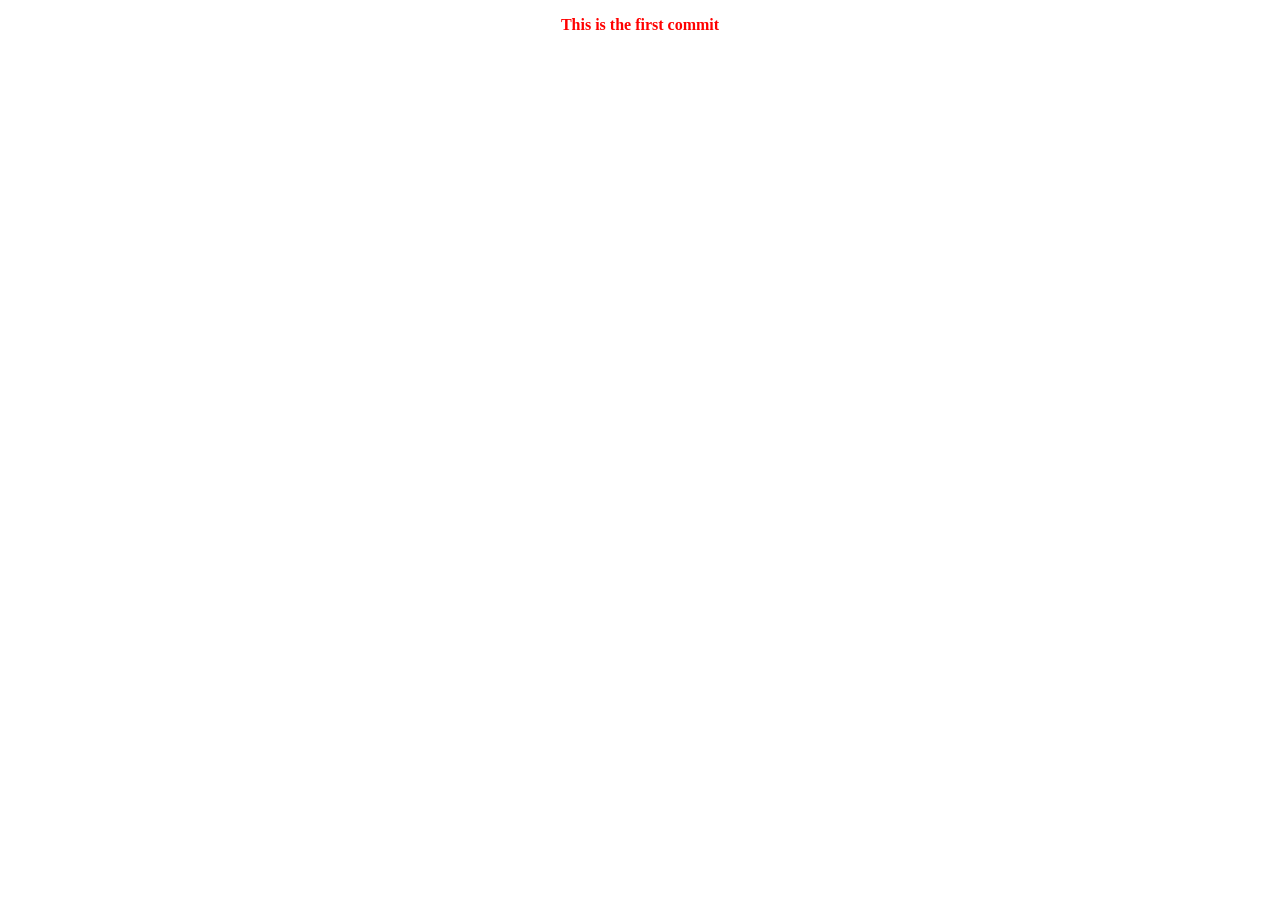
==== google-homepage.html @ 5a18146e "Add google-homepage.html, stylesheet.css, google-logo.png" ====
<!--Code Head Start-->
<!DOCTYPE html>
<html>
    <head>
        <title>Google Homepag</title>
        <meta charset="utf-8">
        <link rel="stylesheet" href="stylesheet.css">
    </head>
<!--Code Head End-->
    <body>
        <p>This is the first commit</p>
---- stylesheet.css ----
body p {
    color: red;
    font-weight: bold;
    text-align: center;
}
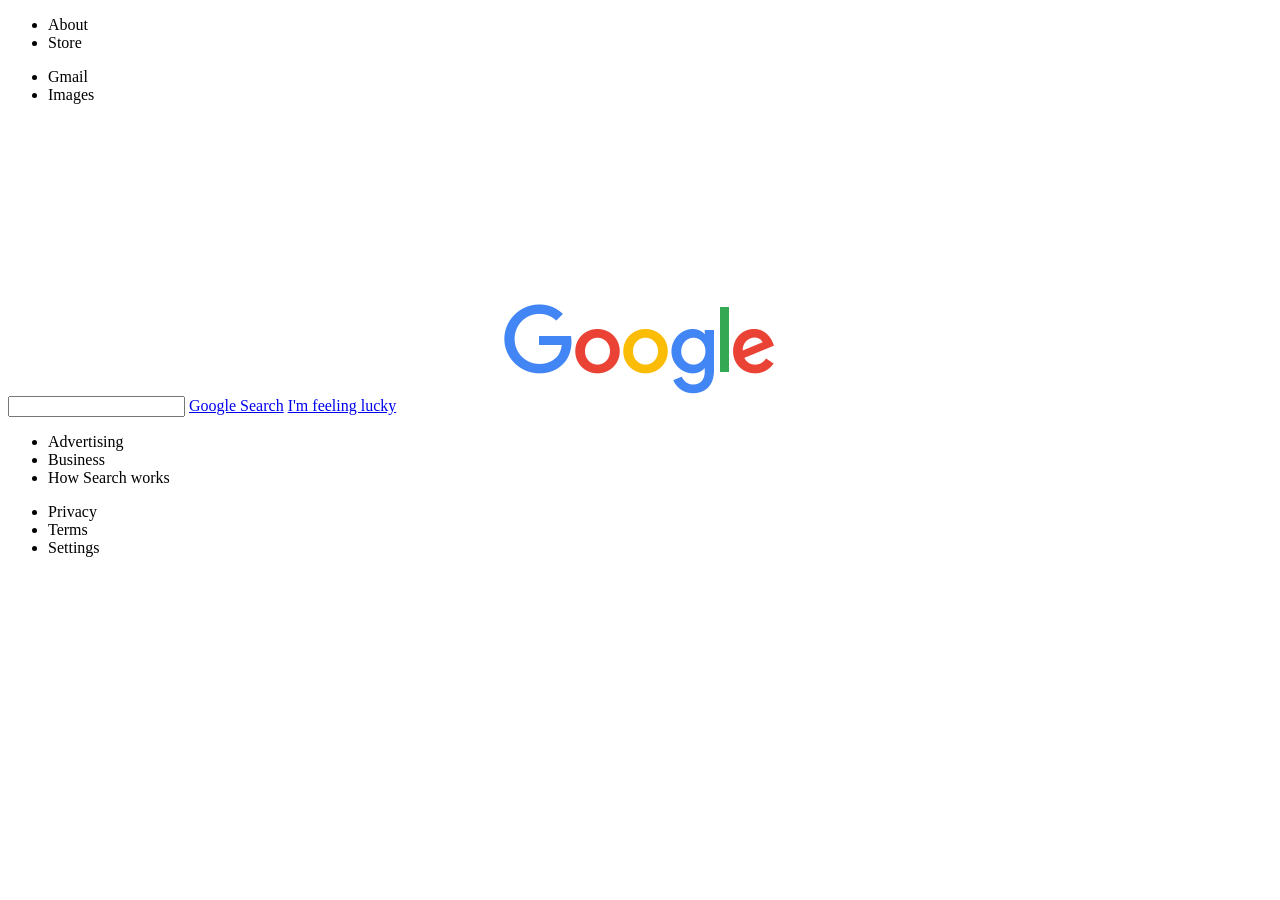
==== commit 8523134e: "Update google-homepage.html, stylesheet.css" ====
--- a/google-homepage.html
+++ b/google-homepage.html
@@ -2,10 +2,48 @@
 <!DOCTYPE html>
 <html>
     <head>
-        <title>Google Homepag</title>
+        <title>Google</title>
         <meta charset="utf-8">
         <link rel="stylesheet" href="stylesheet.css">
     </head>
 <!--Code Head End-->
+    
     <body>
-        <p>This is the first commit</p>
+        <!--Navbar-->
+        <nav id="navbar">
+            <ul id="nav-left">
+                <li>About</li>
+                <li>Store</li>
+            </ul>
+            <ul id="nav-right">
+                <li>Gmail</li>
+                <li>Images</li>
+            </ul>
+        </nav>
+        <!--Navbar End-->
+       
+        <!--Search-->
+        <img id="google-logo" src="google-logo.png" alt="google logo">
+        <label id="searchlabel" for="search">
+            <form name="search">
+                <input id="search" name="search" type="search">
+                <a href="#" target="_blank">Google Search</a> 
+                <a href="#" target="_blank">I'm feeling lucky</a> 
+            </form>
+        </label>
+        <!--Search End-->
+        <footer>
+            <ul id="footer-left">
+            <li>Advertising</li>
+            <li>Business</li>
+            <li>How Search works</li>
+            </ul>
+            <ul id="footer-right">
+            <li>Privacy</li>
+            <li>Terms</li>
+            <li>Settings</li>
+            </ul>
+        </footer>
+       </body>
+       </html>
+
--- a/stylesheet.css
+++ b/stylesheet.css
@@ -1,5 +1,12 @@
-body p {
-    color: red;
-    font-weight: bold;
-    text-align: center;
-}+#google-logo {
+    display: block;
+    margin-right: auto;
+    margin-left: auto;
+    margin-top: 200px;
+    max-width: 100%;
+}
+
+#search {
+    
+}
+
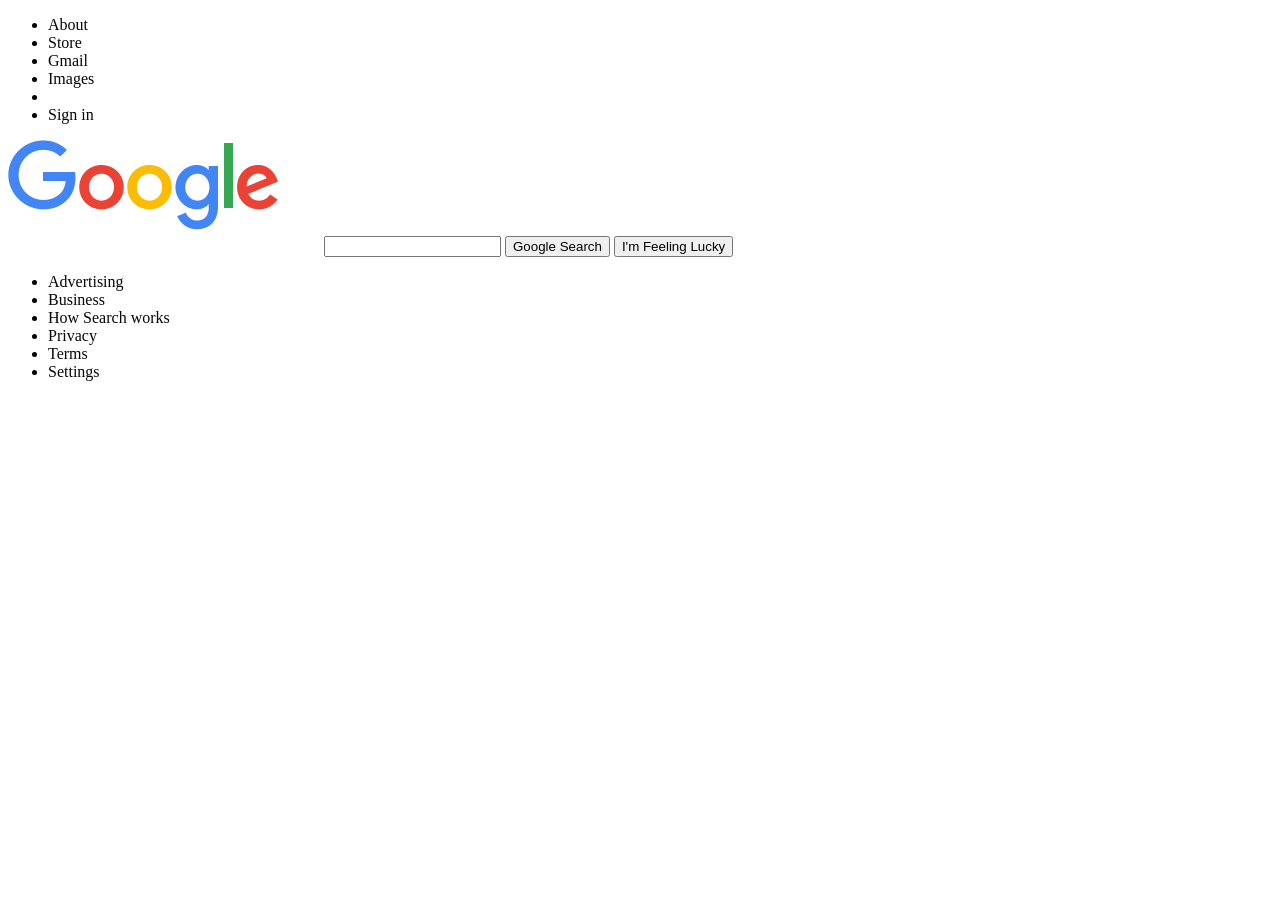
==== commit 4f1a3887: "Modify google-homepage.css" ====
--- a/google-homepage.html
+++ b/google-homepage.html
@@ -1,49 +1,39 @@
-<!--Code Head Start-->
 <!DOCTYPE html>
 <html>
     <head>
-        <title>Google</title>
-        <meta charset="utf-8">
-        <link rel="stylesheet" href="stylesheet.css">
+        <meta charset="UTF-8">
+<title>Google</title>
+<link rel="stylesheet" href="stylesheet.css">
     </head>
-<!--Code Head End-->
-    
-    <body>
-        <!--Navbar-->
-        <nav id="navbar">
-            <ul id="nav-left">
-                <li>About</li>
-                <li>Store</li>
-            </ul>
-            <ul id="nav-right">
-                <li>Gmail</li>
-                <li>Images</li>
-            </ul>
-        </nav>
-        <!--Navbar End-->
-       
-        <!--Search-->
-        <img id="google-logo" src="google-logo.png" alt="google logo">
-        <label id="searchlabel" for="search">
-            <form name="search">
-                <input id="search" name="search" type="search">
-                <a href="#" target="_blank">Google Search</a> 
-                <a href="#" target="_blank">I'm feeling lucky</a> 
-            </form>
-        </label>
-        <!--Search End-->
+        <ul id="nav-top">
+            <li><a href="https://github.com/Blissblass/google-homepage">About</a></li>
+            <li><a href="https://github.com/Blissblass/google-homepage">Store</a></li>
+            <div class="rightside">
+            <li><a href="https://github.com/Blissblass/google-homepage">Gmail</a></li>
+            <li><a href="hhttps://github.com/Blissblass/google-homepage">Images</a></li>
+            <li><a title="Apps" href="https://github.com/Blissblass/google-homepage" id="apps"></a></li>
+            <li><a href="hhttps://github.com/Blissblass/google-homepage" id="signIn">Sign in</a></li>
+        </div>
+        </ul>
+<main>
+        <img src="google-logo.png" alt="Google Logo" id="logo">
+        <form id="search">
+            <input type="search" id="searchinput">
+                <input type="button" class="button" value="Google Search">
+                <input type="button" class="button" value="I&#39;m Feeling Lucky">
+        </form>
+</main>
         <footer>
-            <ul id="footer-left">
-            <li>Advertising</li>
-            <li>Business</li>
-            <li>How Search works</li>
-            </ul>
-            <ul id="footer-right">
-            <li>Privacy</li>
-            <li>Terms</li>
-            <li>Settings</li>
+            <ul id="nav-bottom">
+                <li><a href="https://github.com/Blissblass/google-homepage">Advertising</a></li>
+                <li><a href="https://github.com/Blissblass/google-homepage">Business</a></li>
+                <li><a href="https://github.com/Blissblass/google-homepage">How Search works</a></li>
+                <div class="rightside">
+                <li><a href="https://github.com/Blissblass/google-homepage">Privacy</a></li>
+                <li><a href="https://github.com/Blissblass/google-homepage">Terms</a></li>
+                <li><a href="https://github.com/Blissblass/google-homepage">Settings</a></li>
+                </div>
             </ul>
         </footer>
-       </body>
-       </html>
-
+</body>
+</html> 
--- a/stylesheet.css
+++ b/stylesheet.css
@@ -1,12 +1,12 @@
-#google-logo {
-    display: block;
-    margin-right: auto;
-    margin-left: auto;
-    margin-top: 200px;
-    max-width: 100%;
+a {
+    color:rgb(7, 6, 6);
+    text-decoration:none;
 }
 
-#search {
-    
+form {
+    display:block;
+    width:50%;
+    margin-left:25%;
+
 }
 
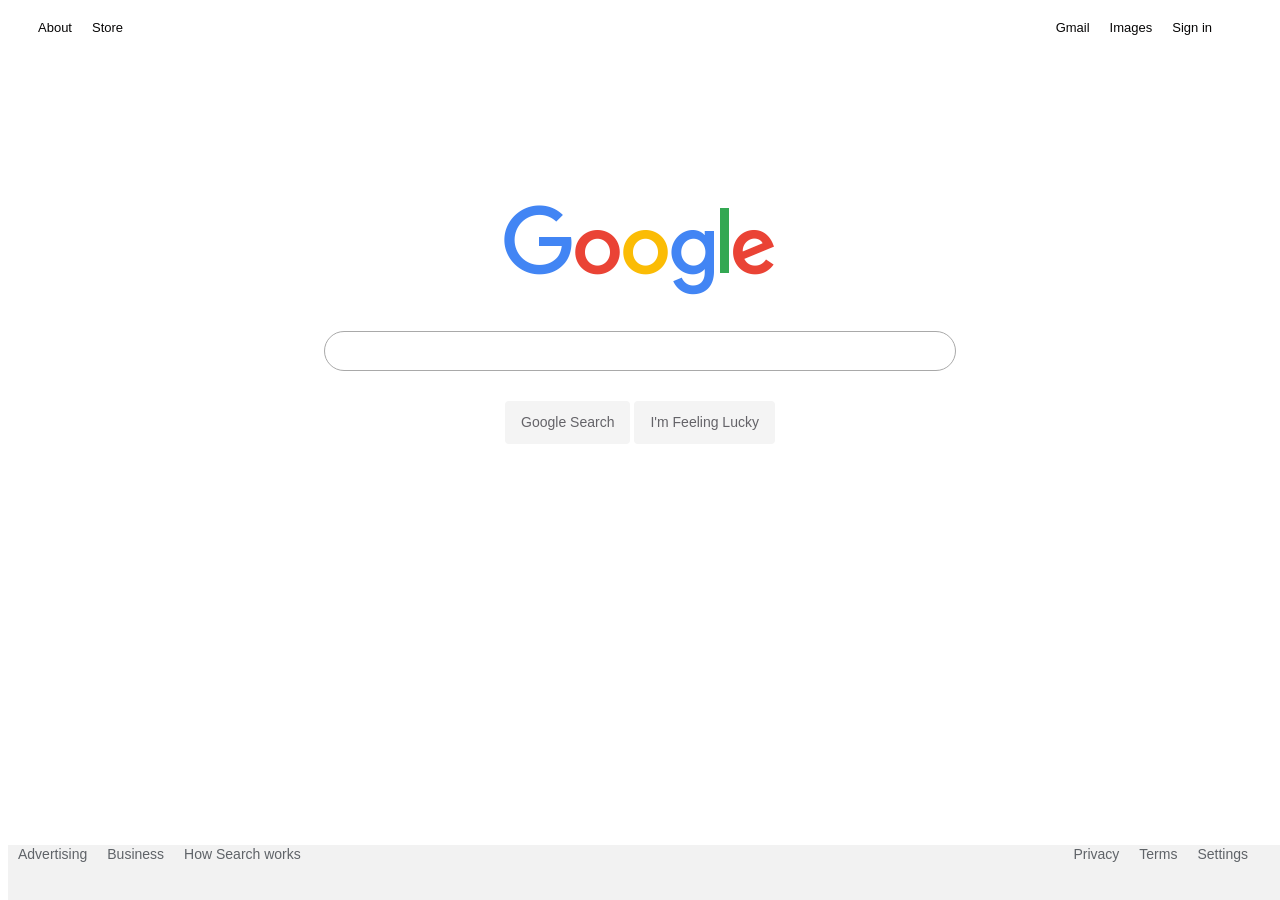
==== commit ed725555: "Modify google-homepage.html, stylesheet.css [FINAL]" ====
--- a/google-homepage.html
+++ b/google-homepage.html
@@ -8,19 +8,18 @@
         <ul id="nav-top">
             <li><a href="https://github.com/Blissblass/google-homepage">About</a></li>
             <li><a href="https://github.com/Blissblass/google-homepage">Store</a></li>
-            <div class="rightside">
+            <div class="right">
             <li><a href="https://github.com/Blissblass/google-homepage">Gmail</a></li>
             <li><a href="hhttps://github.com/Blissblass/google-homepage">Images</a></li>
-            <li><a title="Apps" href="https://github.com/Blissblass/google-homepage" id="apps"></a></li>
-            <li><a href="hhttps://github.com/Blissblass/google-homepage" id="signIn">Sign in</a></li>
+            <li><a href="hhttps://github.com/Blissblass/google-homepage">Sign in</a></li>
         </div>
         </ul>
 <main>
-        <img src="google-logo.png" alt="Google Logo" id="logo">
+        <img src="google-logo.png" alt="Logo" id="logo">
         <form id="search">
             <input type="search" id="searchinput">
                 <input type="button" class="button" value="Google Search">
-                <input type="button" class="button" value="I&#39;m Feeling Lucky">
+                <input type="button" class="button" value="I'm Feeling Lucky">
         </form>
 </main>
         <footer>
@@ -28,7 +27,7 @@
                 <li><a href="https://github.com/Blissblass/google-homepage">Advertising</a></li>
                 <li><a href="https://github.com/Blissblass/google-homepage">Business</a></li>
                 <li><a href="https://github.com/Blissblass/google-homepage">How Search works</a></li>
-                <div class="rightside">
+                <div class="right">
                 <li><a href="https://github.com/Blissblass/google-homepage">Privacy</a></li>
                 <li><a href="https://github.com/Blissblass/google-homepage">Terms</a></li>
                 <li><a href="https://github.com/Blissblass/google-homepage">Settings</a></li>
--- a/stylesheet.css
+++ b/stylesheet.css
@@ -4,9 +4,101 @@
 }
 
 form {
-    display:block;
     width:50%;
     margin-left:25%;
 
 }
 
+#nav-top {
+    margin-top: 15px;
+    overflow:hidden;
+    font-family: sans-serif;
+    font-size: 13px;
+    color: #000000;
+    margin: 20px;
+}
+
+
+main {
+    display: block;
+    margin: auto;
+    margin-top: 170px;
+    width: 100%;
+    height: 100%;
+    text-align: center;
+}
+
+#searchinput {
+    background-color: transparent;
+    border-radius: 25px;
+    border: 1px darkgrey solid;
+    width: 100%;
+    height: 40px;
+    margin: 30px 0px;
+}
+
+input:focus, textarea {
+    outline: none !important;
+}
+
+#nav-bottom {
+    background-color: #f2f2f2;
+    overflow: hidden;
+    bottom: 0;
+    width: 100%;
+    height: 55px;
+    position: absolute;
+}
+
+.right {
+    float: right;
+    margin-right:30px;
+}
+
+#nav-bottom a{
+    margin: 20px 10px;
+    font-size: 14px;
+    color: #5f6368;
+  }
+
+.button {
+    text-decoration: none;
+    padding: 8px 16px;
+    border-radius: 4px;
+    font-size: 14px;
+    display: inline-block;
+    width: auto;
+    line-height: 27px;
+    overflow: visible;
+    background-color: #f4f4f4;
+    color: #646368;
+    text-align: center;
+    border: none;
+    
+}
+
+.button:hover {
+    border:1px darkgray solid;
+    }
+
+#searchinput:hover {
+    box-shadow: 0px 1px 3px 1px rgb(233, 225, 225);
+    }
+
+ul {
+    list-style-type: none;
+    margin: 0;
+    padding: 0;
+    list-style: none;
+  }
+
+  li {
+    float:left;
+}
+
+li a {
+    margin: 10px;
+    font-family:arial,sans-serif;
+}
+
+
